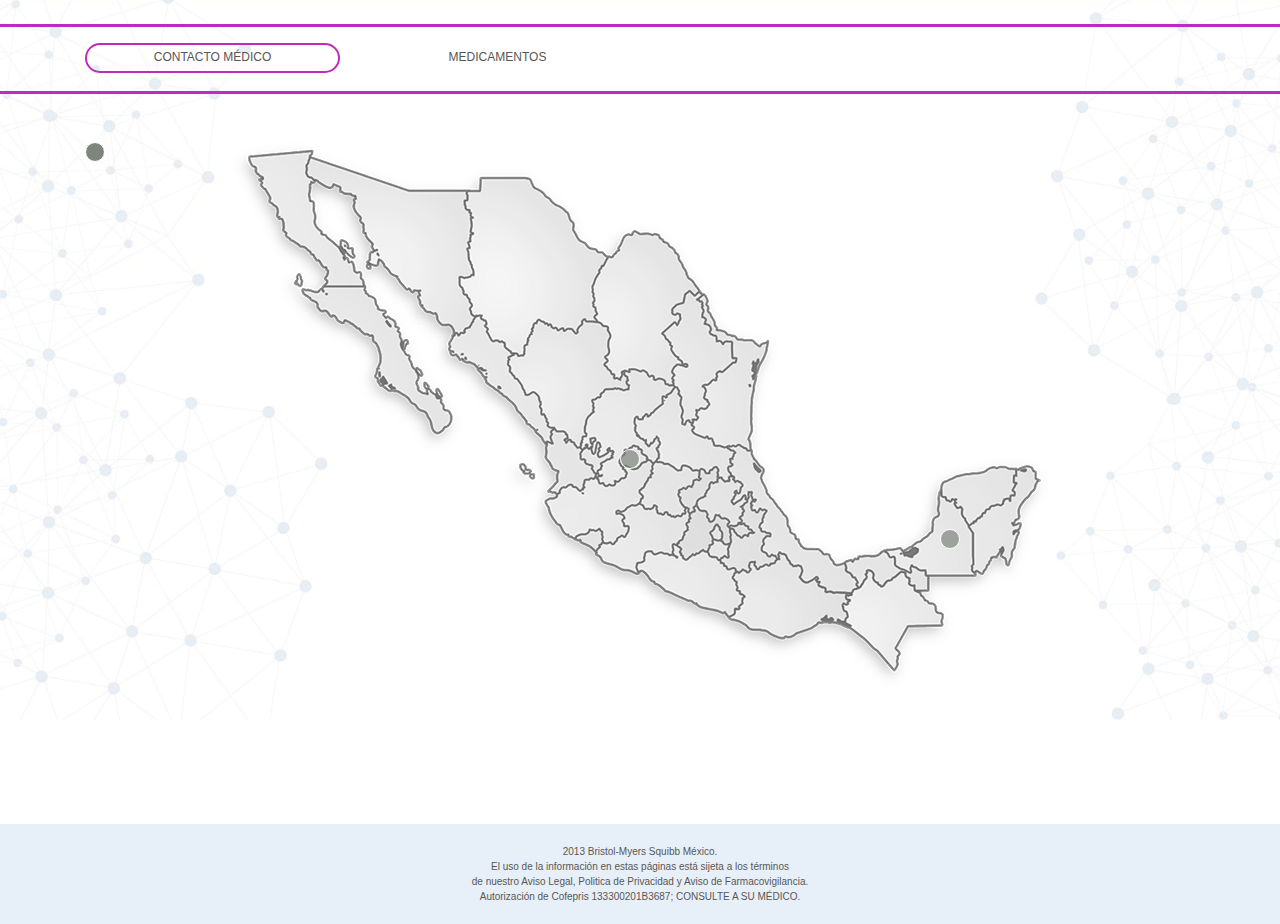
==== contact.html @ 5f550de0 "update" ====
<!doctype html>
<html>
<head>
	<meta charset="utf-8">
    <meta http-equiv="x-ua-compatible" content="ie=edge">    
    <meta name="viewport" content="width=device-width, initial-scale=1.0">
    <title>.:: Bristol Myers Squibb ::.</title>
	
	<link rel="stylesheet" type="text/css" href="css/bootstrap.min.css" />
	<link rel="stylesheet" type="text/css" href="css/styles.css" />
</head>
<body>
	<div id="wrapper">
        <div id="content">
			<div id="map" class="mb-5">
				<div class="title text-center mt-4 mb-5">
                    <div class="container">
                        <div class="row">
                            <div class="col-6 col-md-3 menu-options">
                                <div class="options opt-active">
                                    <a href="contact.html">Contacto médico</a>
                                </div>
                            </div>
                            <div class="col-6 col-md-3 menu-options">
                                <div class="options">
                                    <a href="products.html">Medicamentos</a>
                                </div>
                            </div>
                        </div>
                    </div>
				</div>
			
				<div class="container text-center">
                    <div class="points state-1" id="1"></div>
                    <div class="points state-4" id="4"></div>
                    <div class="points state-8" id="8"></div>
                    <div class="points state-12" id="12"></div>
                    <div class="points state-16" id="16"></div>
                    <div class="points state-20" id="20"></div>
                    <div class="points state-24" id="24"></div>
                    <div class="points state-28" id="28"></div>
                    <div class="points state-32" id="32"></div>

                    <img src="img/mapa.png" class="img-fluid">                    
				</div>
			</div>
		</div>

        <div id="footer">
			<div class="text-center">
				2013 Bristol-Myers Squibb México.<br />
				El uso de la información en estas páginas está sijeta a los términos<br />
				de nuestro Aviso Legal, Politica de Privacidad y Aviso de Farmacovigilancia.<br />
				Autorización de Cofepris 133300201B3687; CONSULTE A SU MÉDICO.
			</div>
		</div>
	</div>
	
	<!-- JS Files Import -->
    <script type="text/javascript" src="js/jquery.min.js"></script>
    <script type="text/javascript" src="js/bootstrap.min.js"></script>
    <script type="text/javascript" src="js/map.js"></script>
</body>
</html>
---- css/styles.css ----
@charset "UTF-8";
.cedula {
  border: none;
  border-radius: 0px;
  border-bottom: solid 3px #c02abd;
  font-size: 25px;
}
.cedula::placeholder {
  /* Chrome, Firefox, Opera, Safari 10.1+ */
  color: transparent;
  opacity: 1;
  /* Firefox */
}
.cedula:-ms-input-placeholder {
  /* Internet Explorer 10-11 */
  color: transparent;
}
.cedula::-ms-input-placeholder {
  /* Microsoft Edge */
  color: transparent;
}
.cedula:focus {
  outline: 0px;
  box-shadow: 0px 0px 10px 2px rgba(255, 255, 255, 0.2);
}

.btn-access {
  border: solid 3px #c02abd;
  border-radius: 35px;
  height: 50px;
  line-height: 45px;
  font-size: 18px;
  color: #5b5756;
  text-transform: uppercase;
  cursor: pointer;
}
.btn-access:hover {
  background-color: #c02abd;
  color: #ffffff;
}

.options {
  border: solid 2px transparent;
  border-radius: 15px;
  height: 30px;
  line-height: 25px;
  font-size: 12px;
  color: #c02abd;
  text-transform: uppercase;
  cursor: pointer;
}
.options:hover {
  background-color: #c02abd;
}
.options:hover a {
  background-color: #c02abd;
  color: #ffffff !important;
}

.options a {
  text-decoration: none;
  color: #5a5655;
}

.opt-active {
  border: solid 2px #c02abd;
}

.menu-options {
  padding-top: 16px;
}

@font-face {
  font-family: avenir;
  src: url("fonts/AvenirLTStd-Book.otf");
}
html, body {
  height: 100%;
}

body {
  background: url(../img/background.png);
  background-repeat: no-repeat;
  background-size: auto;
}

#wrapper {
  min-height: 100%;
  position: relative;
}

#content {
  padding-bottom: 100px;
  /* El tamaño del footer para evitar el sobreposicionamiento */
}

#footer {
  width: 100%;
  height: 100px;
  position: absolute;
  background: #e7f0f8;
  font-size: 10px;
  padding-top: 20px;
  color: #5a5655;
  bottom: 0;
  left: 0;
}

.title {
  border-top: solid 3px #c02abd;
  border-bottom: solid 3px #c02abd;
  height: 70px;
  color: #5b5756;
}
.title h3 {
  line-height: 60px;
}

#login .container #login-column #login-box {
  max-width: 600px;
  height: 320px;
}

#login .container #login-column #login-box #login-form {
  padding: 20px;
}

.txt-app {
  color: #5b5756;
}

.medicine {
  margin-left: auto;
  margin-right: auto;
}

.txt-info {
  color: #c02abd;
  font-size: 16px;
}

.title-medicine {
  color: #5b5756;
  font-size: 30px;
}

.sub-info {
  color: #5b5756;
  font-size: 14px;
}

.p-info {
  font-size: 14px;
}

.carousel-indicators {
  bottom: -32px;
}

.carousel-indicators li {
  width: 15px;
  height: 15px;
  margin-right: 5px;
  margin-left: 5px;
  border-radius: 100%;
  background-color: rgba(192, 42, 189, 0.5);
}

.carousel-indicators .active {
  background-color: #c02abd;
}

.points {
  position: absolute;
  border-radius: 100%;
  width: 20px;
  height: 20px;
  background-color: rgba(125, 132, 125, 0.7);
  border: solid 1px #ffffff;
}
.points:hover {
  background-color: #c02abd;
  cursor: pointer;
}

.state-1 {
  top: 425px;
  left: 620px;
}

.state-4 {
  top: 505px;
  left: 940px;
}
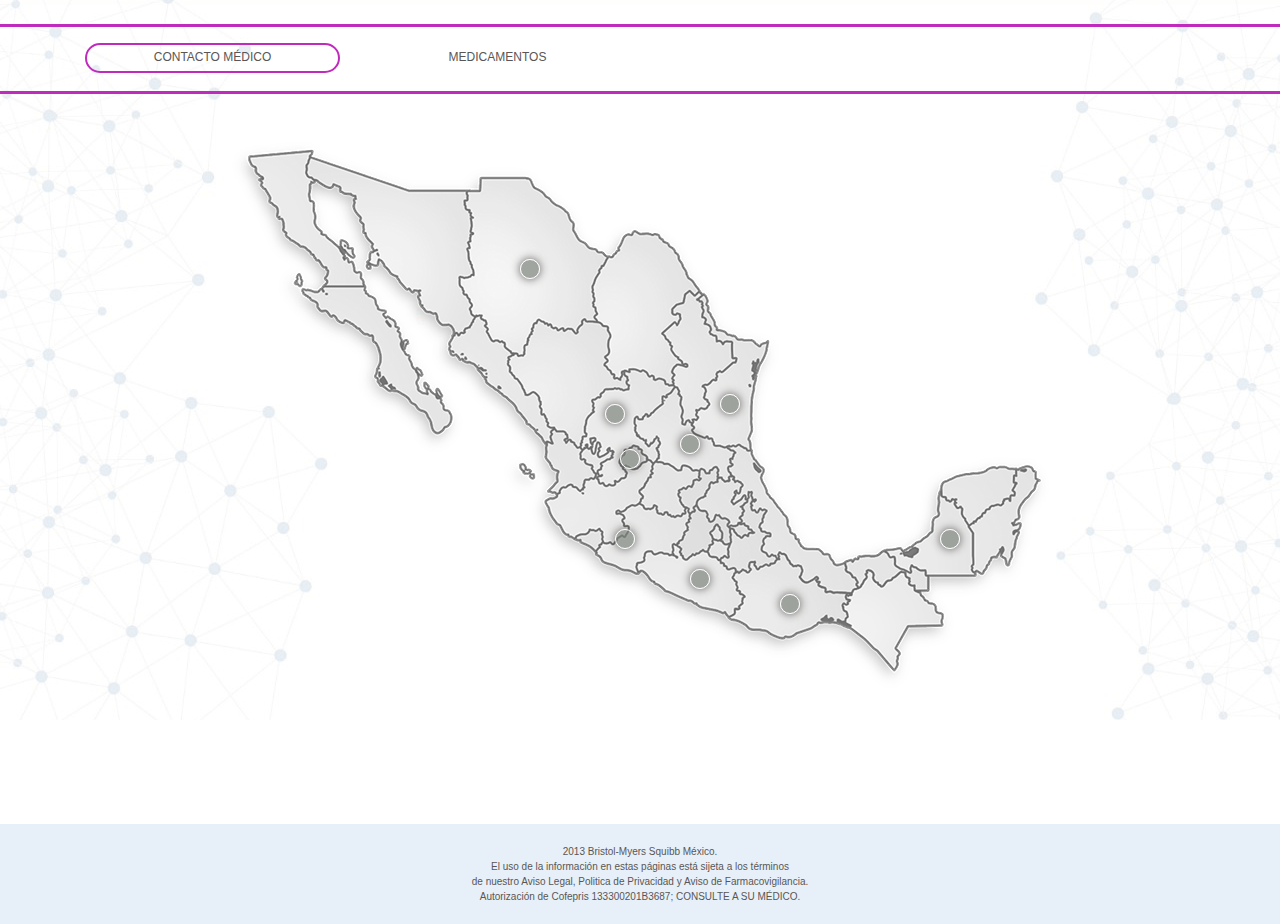
==== commit 74d1565a: "update project" ====
--- a/contact.html
+++ b/contact.html
@@ -31,6 +31,33 @@
 				</div>
 			
 				<div class="container text-center">
+                    <div class="bussiness-card hide">
+                        <div class="row-card my-2">
+                            <div class="col-card state">
+                                Estado
+                            </div>
+                            <div class="col-card">
+                                <div class="contact-card">
+                                    <select name="select" class="contact-select">
+                                        <option value="0">Selecciona un contacto</option>
+                                        <option value="1">Dra. Airi Satou</option>
+                                        <option value="2">Dra. Angelica Ramos</option>
+                                        <option value="3">Dr. Ashton Cox</option>
+                                        <option value="4">Dr. Bradley Greer</option>
+                                        <option value="5">Dr. Brenden Wagner</option>
+                                        <option value="6">Dra. Brielle Williamson Williamson</option>
+                                        <option value="7">Dr. Bruno Nash</option>
+                                        <option value="8">Dr. Caesar Vance</option>
+                                    </select>
+                                </div>
+                                <div class="contact-social">
+                                    <img src="img/email.png" class="social" />
+                                    <img src="img/whatapp.png" class="social" />
+                                </div>
+                            </div>
+                        </div>
+                    </div>
+                    
                     <div class="points state-1" id="1"></div>
                     <div class="points state-4" id="4"></div>
                     <div class="points state-8" id="8"></div>
--- a/css/styles.css
+++ b/css/styles.css
@@ -106,6 +106,10 @@
   left: 0;
 }
 
+.hide {
+  display: none;
+}
+
 .title {
   border-top: solid 3px #c02abd;
   border-bottom: solid 3px #c02abd;
@@ -177,9 +181,67 @@
   height: 20px;
   background-color: rgba(125, 132, 125, 0.7);
   border: solid 1px #ffffff;
+  box-shadow: 0px 0px 10px 0px #5a5655;
 }
 .points:hover {
-  background-color: #c02abd;
+  background-color: rgba(192, 42, 189, 0.8);
+  box-shadow: 0px 0px 10px 0px #c02abd;
+  cursor: pointer;
+}
+
+.bussiness-card {
+  position: absolute;
+  border: solid 2px #c02abd;
+  width: 300px;
+  height: 80px;
+  border-radius: 15px;
+  background: rgba(255, 255, 255, 0.8);
+  z-index: 10;
+}
+
+.contact-card {
+  width: 70%;
+  display: inline-block;
+}
+
+.contact-social {
+  width: 25%;
+  display: inline-block;
+}
+
+.state {
+  text-align: left;
+  padding-left: 15px;
+  color: #c02abd;
+}
+
+.contact-select {
+  width: 205px;
+  border: none;
+  background: transparent;
+  color: #5a5655;
+}
+.contact-select::placeholder {
+  /* Chrome, Firefox, Opera, Safari 10.1+ */
+  color: transparent;
+  opacity: 1;
+  /* Firefox */
+}
+.contact-select:-ms-input-placeholder {
+  /* Internet Explorer 10-11 */
+  color: transparent;
+}
+.contact-select::-ms-input-placeholder {
+  /* Microsoft Edge */
+  color: transparent;
+}
+.contact-select:focus {
+  outline: 0px;
+  box-shadow: 0px 0px 10px 2px rgba(255, 255, 255, 0.2);
+}
+
+.social {
+  width: 35px;
   cursor: pointer;
 }
 
@@ -191,4 +253,39 @@
 .state-4 {
   top: 505px;
   left: 940px;
+}
+
+.state-8 {
+  top: 235px;
+  left: 520px;
+}
+
+.state-12 {
+  top: 545px;
+  left: 690px;
+}
+
+.state-16 {
+  top: 505px;
+  left: 615px;
+}
+
+.state-20 {
+  top: 570px;
+  left: 780px;
+}
+
+.state-24 {
+  top: 410px;
+  left: 680px;
+}
+
+.state-28 {
+  top: 370px;
+  left: 720px;
+}
+
+.state-32 {
+  top: 380px;
+  left: 605px;
 }